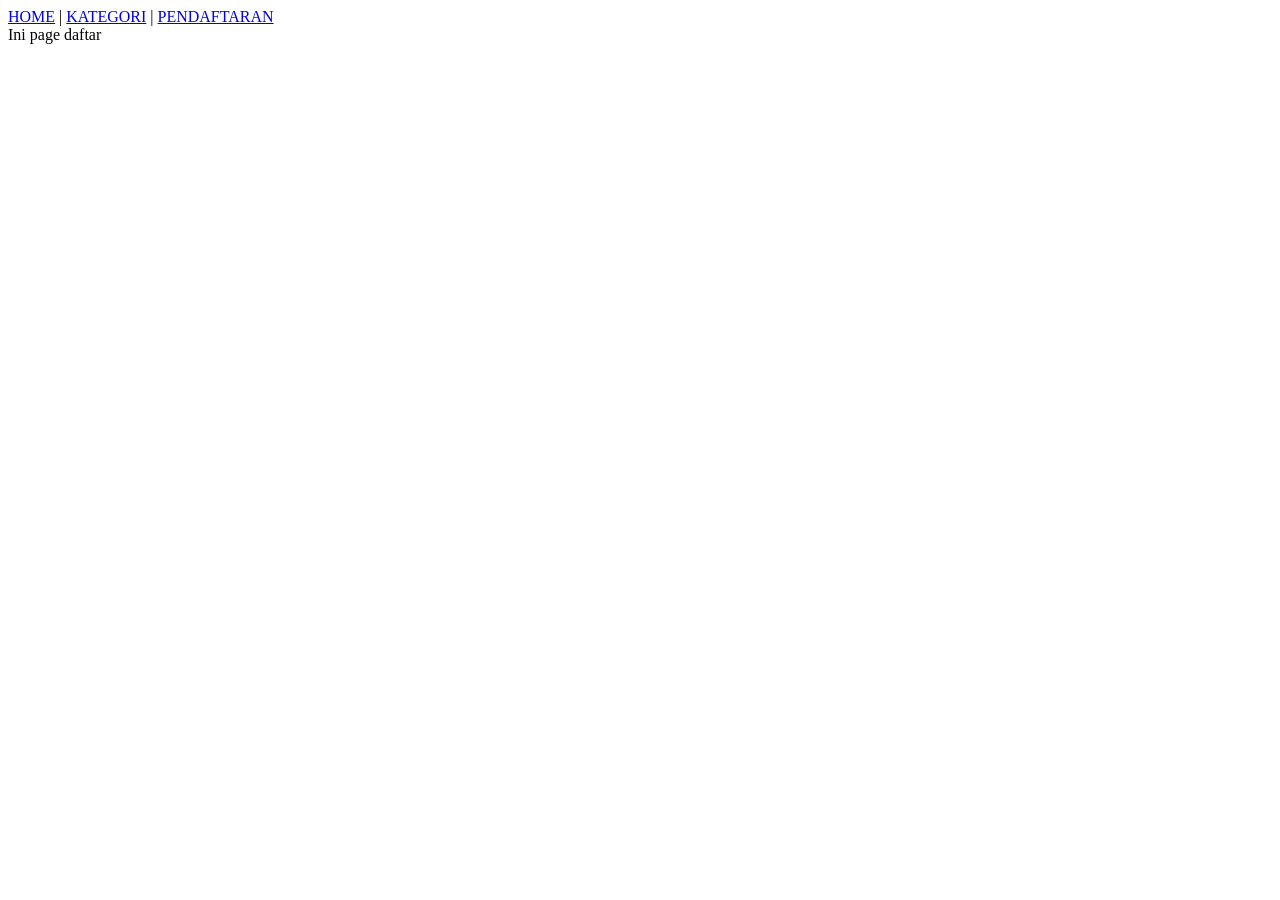
==== daftar.html @ 0a7312c2 "Add files via upload" ====
<!DOCTYPE html>
<html lang="en">
<head>
    <meta charset="UTF-8">
    <meta name="viewport" content="width=device-width, initial-scale=1.0">
    <title>Document</title>
</head>
<body>
    <nav>
        <a href = "index.html">HOME</a> | <a href = "kategori.html">KATEGORI</a> | <a href = "daftar.html">PENDAFTARAN</a>
    </nav>
    Ini page daftar
</body>
</html>
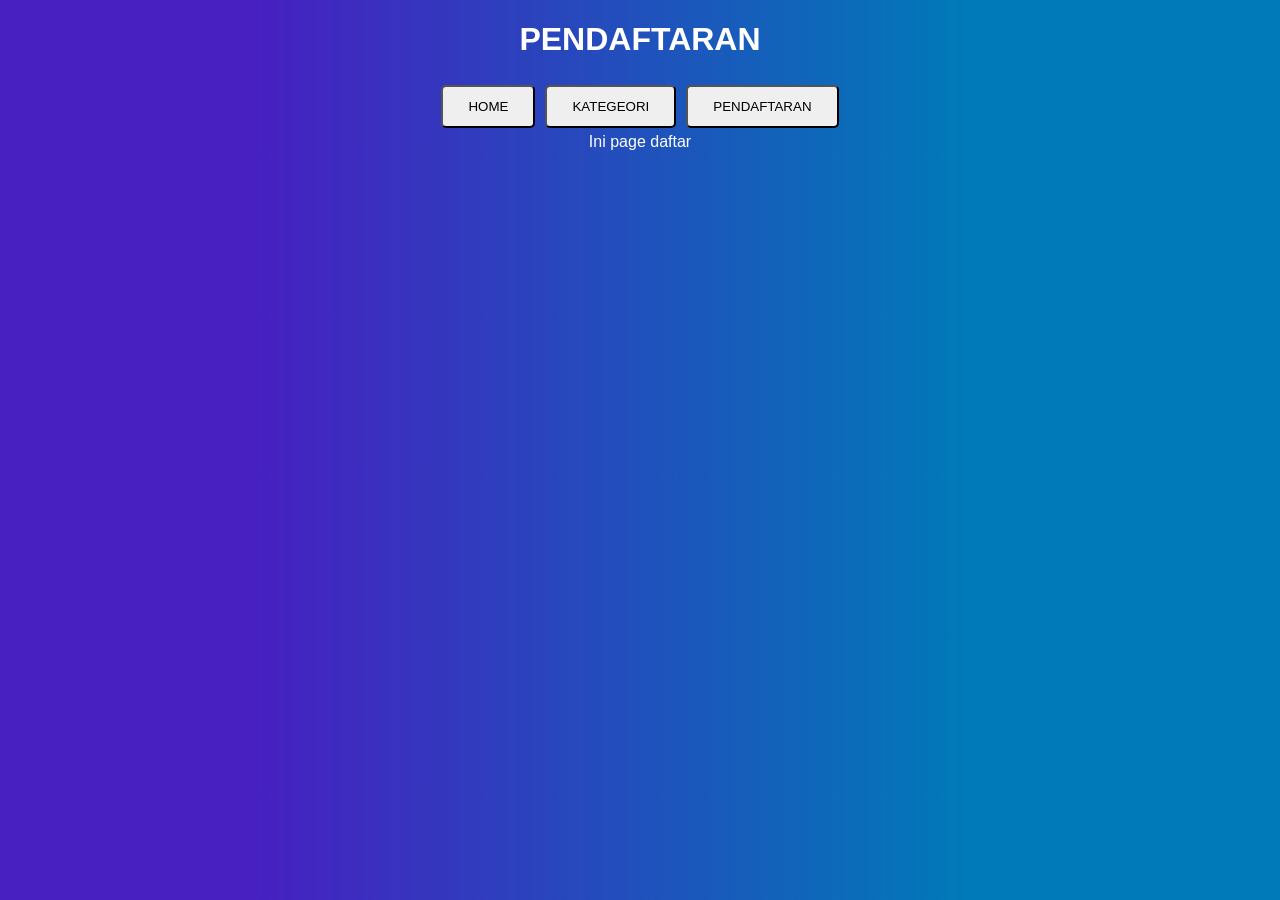
==== commit 3861470c: "Add files via upload" ====
--- a/daftar.html
+++ b/daftar.html
@@ -3,11 +3,14 @@
 <head>
     <meta charset="UTF-8">
     <meta name="viewport" content="width=device-width, initial-scale=1.0">
-    <title>Document</title>
+    <title>Daftar Pertandingan</title>
+    <link rel="stylesheet" href="style.css">
 </head>
+
 <body>
+    <header><h1>PENDAFTARAN</h1></header>
     <nav>
-        <a href = "index.html">HOME</a> | <a href = "kategori.html">KATEGORI</a> | <a href = "daftar.html">PENDAFTARAN</a>
+        <a href = "index.html"><button>HOME</button></a><a href = "kategori.html"><button>KATEGEORI</button></a><a href = "daftar.html"><button>PENDAFTARAN</button></a>
     </nav>
     Ini page daftar
 </body>
--- a/style.css
+++ b/style.css
@@ -0,0 +1,57 @@
+header {
+    text-align: center;
+    font-family: sans-serif, arial;
+    color: white;
+}
+
+body{
+    font-family: sans-serif, arial;
+    background-image: linear-gradient( to left, rgba(0,122,184,1) 24.4%, rgba(46,0,184,0.88) 80.5% );
+    color: white;
+    text-align: center;
+}
+
+nav {
+    border-radius: 10px;
+    font-family: sans-serif, arial;
+}
+
+#desc{
+    margin: 75px;
+    margin-top: 20px;
+    font-size: larger;
+}
+
+button {
+    background-color: linear-gradient(skyblue, lightgreen );
+    padding: 12px 25px;
+    outline: none;
+    border-radius: 5px;
+    margin: 5px;
+}
+
+iframe {
+    border: 5px solid turquoise;
+    border-radius: 10px;
+}
+
+#sec1{
+    border: 2px solid lightskyblue;
+    border-radius: 10px;
+    padding: 5px;
+    text-align: left;
+    width: 300px;
+    margin: 75px
+}
+
+#masa{
+    clear: both;
+}
+
+footer{
+    clear: both;
+}
+
+.bold{
+    font-weight: bold;
+}
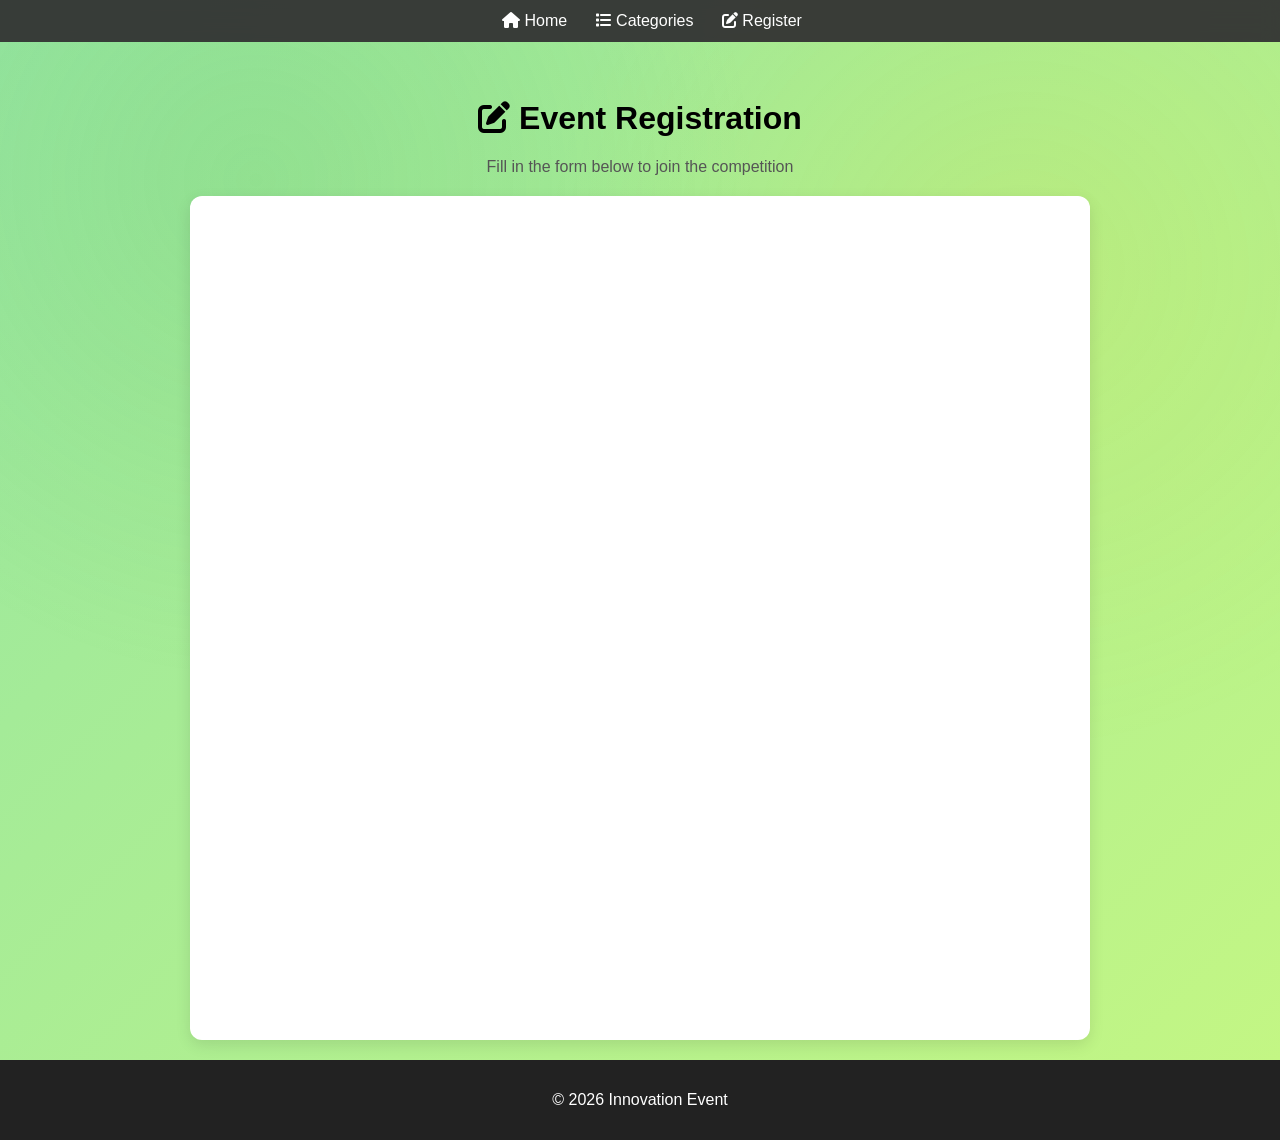
==== commit 99b60c06: "Add files via upload" ====
--- a/daftar.html
+++ b/daftar.html
@@ -3,15 +3,47 @@
 <head>
     <meta charset="UTF-8">
     <meta name="viewport" content="width=device-width, initial-scale=1.0">
-    <title>Daftar Pertandingan</title>
+    <title>Register</title>
+
+    <!-- Shared CSS -->
     <link rel="stylesheet" href="style.css">
+
+    <!-- Icons -->
+    <link rel="stylesheet" href="https://cdnjs.cloudflare.com/ajax/libs/font-awesome/6.5.0/css/all.min.css">
 </head>
 
 <body>
-    <header><h1>PENDAFTARAN</h1></header>
-    <nav>
-        <a href = "index.html"><button>HOME</button></a><a href = "kategori.html"><button>KATEGEORI</button></a><a href = "daftar.html"><button>PENDAFTARAN</button></a>
-    </nav>
-    Ini page daftar
+
+<!-- NAV (same across all pages) -->
+<nav class="main-nav">
+    <a href="index.html"><i class="fa-solid fa-house"></i> Home</a>
+    <a href="kategori.html"><i class="fa-solid fa-list"></i> Categories</a>
+    <a href="daftar.html"><i class="fa-solid fa-pen-to-square"></i> Register</a>
+</nav>
+
+<div class="register-page">
+
+    <h1>
+        <i class="fa-solid fa-pen-to-square"></i>
+        Event Registration
+    </h1>
+
+    <p class="subtitle">Fill in the form below to join the competition</p>
+
+    <!-- GOOGLE FORM -->
+    <div class="form-container">
+        <iframe 
+            src="https://forms.gle/V3pPuuYrcCQJL2ANA"
+            loading="lazy">
+        </iframe>
+    </div>
+
+</div>
+
+<!-- FOOTER -->
+    <footer>
+        <p>© 2026 Innovation Event</p>
+    </footer>
+
 </body>
 </html>
--- a/style.css
+++ b/style.css
@@ -1,57 +1,320 @@
+body {
+     margin: 0;
+    font-family: Arial, sans-serif;
+
+    /* Gradient background */
+    background: linear-gradient(-45deg, #f5f7fa, #c3cfe2, #d4fc79, #96e6a1);
+    background-size: 400% 400%;
+
+    animation: gradientMove 15s ease infinite;
+
+    min-height: 100vh;
+
+    min-height: 100vh;
+    padding-top: 60px;
+}
+
+body::before {
+    content: "";
+    position: fixed;
+    top: 0;
+    left: 0;
+    width: 100%;
+    height: 100%;
+
+    background: radial-gradient(circle at 20% 20%, rgba(76,175,80,0.15), transparent 40%),
+                radial-gradient(circle at 80% 30%, rgba(255,215,0,0.12), transparent 40%);
+
+    z-index: -1;
+}
+
+.card, main, aside, .form-container {
+    background: rgba(255, 255, 255, 0.95);
+    backdrop-filter: blur(5px);
+}
+
+@keyframes gradientMove {
+    0% {
+        background-position: 0% 50%;
+    }
+    50% {
+        background-position: 100% 50%;
+    }
+    100% {
+        background-position: 0% 50%;
+    }
+}
+/* Layout */
+.container {
+    display: grid;
+    grid-template-areas:
+        "header header"
+        "nav nav"
+        "main sidebar"
+        "footer footer";
+    grid-template-columns: 2fr 1fr;
+    gap: 10px;
+    padding: 10px;
+
+    max-width: 1200px;
+    margin: auto;
+}
+
+/* HEADER */
 header {
-    text-align: center;
-    font-family: sans-serif, arial;
-    color: white;
-}
-
-body{
-    font-family: sans-serif, arial;
-    background-image: linear-gradient( to left, rgba(0,122,184,1) 24.4%, rgba(46,0,184,0.88) 80.5% );
-    color: white;
-    text-align: center;
-}
-
-nav {
-    border-radius: 10px;
-    font-family: sans-serif, arial;
-}
-
-#desc{
-    margin: 75px;
+    grid-area: header;
+    background: #4CAF50;
+    color: white;
+    padding: 20px;
+    text-align: center;
+}
+
+header i {
+    margin-right: 10px;
+    color: #FFD700;
+}
+
+/* =========================
+   GLOBAL NAVIGATION (ALL PAGES)
+   ========================= */
+
+.main-nav {
+    position: fixed;   /* stays in same place */
+    top: 0;
+    left: 0;
+    width: 100%;
+    background: #333;
+    padding: 12px;
+    text-align: center;
+    z-index: 1000; /* always on top */
+    position: fixed;
+    top: 0;
+    width: 100%;
+    background: rgba(51, 51, 51, 0.95);
+    backdrop-filter: blur(8px);
+}
+
+.main-nav a {
+    color: white;
+    margin: 0 12px;
+    text-decoration: none;
+    font-size: 16px;
+    transition: 0.3s;
+}
+
+.main-nav a:hover {
+    color: #4CAF50;
+}
+/* Active page feel (optional manual class) */
+.main-nav a.active {
+    color: #FFD700;
+    font-weight: bold;
+}
+/* MAIN */
+main {
+    grid-area: main;
+    background: #f4f4f4;
+    padding: 20px;
+}
+
+/* SIDEBAR */
+aside {
+    grid-area: sidebar;
+    background: #ddd;
+    padding: 20px;
+}
+
+/* FOOTER */
+footer {
+    grid-area: footer;
+    background: #222;
+    color: white;
+    text-align: center;
+    padding: 15px;
+}
+
+/* FLIP CLOCK */
+.flip-clock {
+    display: flex;
+    justify-content: center;
+    gap: 15px;
     margin-top: 20px;
-    font-size: larger;
-}
-
-button {
-    background-color: linear-gradient(skyblue, lightgreen );
-    padding: 12px 25px;
-    outline: none;
-    border-radius: 5px;
-    margin: 5px;
-}
-
+}
+
+.time-box {
+    background: #111;
+    color: #fff;
+    padding: 20px;
+    border-radius: 10px;
+    text-align: center;
+    min-width: 80px;
+}
+
+.time-box span {
+    display: block;
+    font-size: 32px;
+    font-weight: bold;
+    transition: transform 0.3s, opacity 0.3s;
+}
+
+.flip {
+    transform: rotateX(90deg);
+    opacity: 0;
+}
+
+/* MAP */
 iframe {
-    border: 5px solid turquoise;
-    border-radius: 10px;
-}
-
-#sec1{
-    border: 2px solid lightskyblue;
-    border-radius: 10px;
-    padding: 5px;
-    text-align: left;
-    width: 300px;
-    margin: 75px
-}
-
-#masa{
-    clear: both;
-}
-
-footer{
-    clear: both;
-}
-
-.bold{
-    font-weight: bold;
+    width: 100%;
+    height: 300px;
+    border: 0;
+    border-radius: 10px;
+    margin-top: 10px;
+}
+
+/* RESPONSIVE */
+@media (max-width: 768px) {
+    .container {
+        grid-template-areas:
+            "header"
+            "nav"
+            "main"
+            "sidebar"
+            "footer";
+        grid-template-columns: 1fr;
+    }
+}
+
+@media (max-width: 500px) {
+    .flip-clock {
+        flex-wrap: wrap;
+    }
+
+    .time-box {
+        min-width: 70px;
+        padding: 15px;
+    }
+}
+
+@media (max-width: 600px) {
+    iframe {
+        height: 200px;
+    }
+}
+/* =========================
+   CATEGORY PAGE ONLY
+   ========================= */
+
+.category-page {
+    max-width: 800px;
+    margin: auto;
+    padding: 20px;
+    text-align: center;
+}
+
+/* Title only inside category page */
+.category-page h1 {
+    margin-bottom: 30px;
+}
+
+/* Cards */
+.category-page .card {
+    background: white;
+    margin: 20px 0;
+    padding: 30px;
+    border-radius: 12px;
+    box-shadow: 0 5px 15px rgba(0,0,0,0.1);
+    transition: transform 0.3s ease;
+}
+
+.category-page .card:hover {
+    transform: translateY(-5px);
+}
+
+/* Icons inside category page only */
+.category-page .card i {
+    font-size: 40px;
+    color: #4CAF50;
+    margin-bottom: 10px;
+}
+
+/* Buttons inside category page only */
+.join-btn {
+    display: inline-block;
+    margin-top: 15px;
+    padding: 10px 20px;
+    background: #4CAF50;
+    color: white;
+    border-radius: 6px;
+    text-decoration: none;
+    transition: 0.3s;
+}
+
+.join-btn:hover {
+    background: #45a049;
+}
+
+ /* =========================
+    REGISTRATION PAGE
+   ========================= */
+
+.register-page {
+    max-width: 900px;
+    margin: auto;
+    padding: 20px;
+    text-align: center;
+}
+
+.register-page h1 {
+    margin-top: 20px;
+}
+
+.subtitle {
+    color: #555;
+    margin-bottom: 20px;
+}
+
+/* Form container */
+.form-container {
+    background: #fff;
+    padding: 15px;
+    border-radius: 12px;
+    box-shadow: 0 5px 15px rgba(0,0,0,0.1);
+}
+
+/* Google Form iframe */
+.form-container iframe {
+    width: 100%;
+    height: 800px;
+    border: none;
+    border-radius: 10px;
+}
+
+/* Mobile friendly */
+@media (max-width: 768px) {
+    .form-container iframe {
+        height: 600px;
+    }
+}
+
+.participant-box {
+    background: #111;
+    color: white;
+    text-align: center;
+    padding: 20px;
+    border-radius: 10px;
+    margin-top: 20px;
+}
+
+.participant-box {
+    background: #111;
+    color: white;
+    text-align: center;
+    padding: 20px;
+    border-radius: 10px;
+    margin-top: 20px;
+}
+
+#count {
+    font-size: 50px;
+    color: #4CAF50;
 }
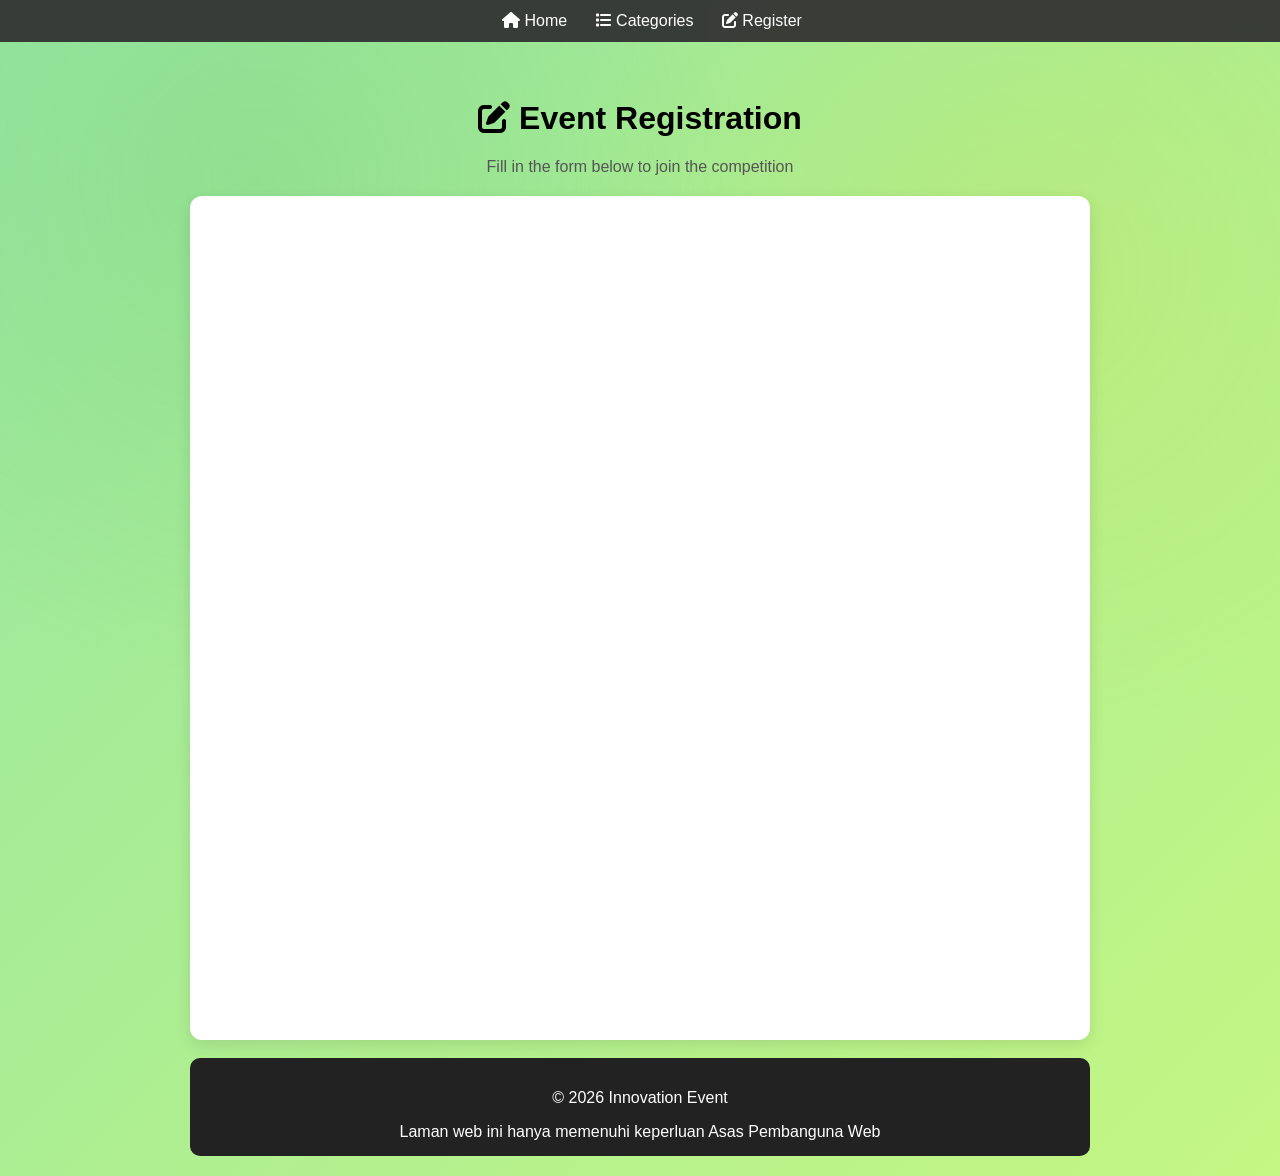
==== commit 90b81687: "Add files via upload" ====
--- a/daftar.html
+++ b/daftar.html
@@ -38,12 +38,15 @@
         </iframe>
     </div>
 
+    <br>
+    <!-- FOOTER -->
+    <footer>
+        <p>© 2026 Innovation Event</p> 
+       Laman web ini hanya memenuhi keperluan Asas Pembanguna Web
+    </footer>
+
 </div>
 
-<!-- FOOTER -->
-    <footer>
-        <p>© 2026 Innovation Event</p>
-    </footer>
 
 </body>
 </html>
--- a/style.css
+++ b/style.css
@@ -1,6 +1,7 @@
 body {
      margin: 0;
     font-family: Arial, sans-serif;
+    border-radius: 10px;
 
     /* Gradient background */
     background: linear-gradient(-45deg, #f5f7fa, #c3cfe2, #d4fc79, #96e6a1);
@@ -28,9 +29,10 @@
     z-index: -1;
 }
 
-.card, main, aside, .form-container {
+.card, main, aside, .form-container, .tarikh {
     background: rgba(255, 255, 255, 0.95);
     backdrop-filter: blur(5px);
+    border-radius: 10px;
 }
 
 @keyframes gradientMove {
@@ -67,6 +69,7 @@
     color: white;
     padding: 20px;
     text-align: center;
+    border-radius: 10px;
 }
 
 header i {
@@ -124,6 +127,11 @@
     padding: 20px;
 }
 
+.tarikh{
+    text-align: center;
+    padding: 40px;
+}
+
 /* FOOTER */
 footer {
     grid-area: footer;
@@ -131,6 +139,7 @@
     color: white;
     text-align: center;
     padding: 15px;
+    border-radius: 10px;
 }
 
 /* FLIP CLOCK */
